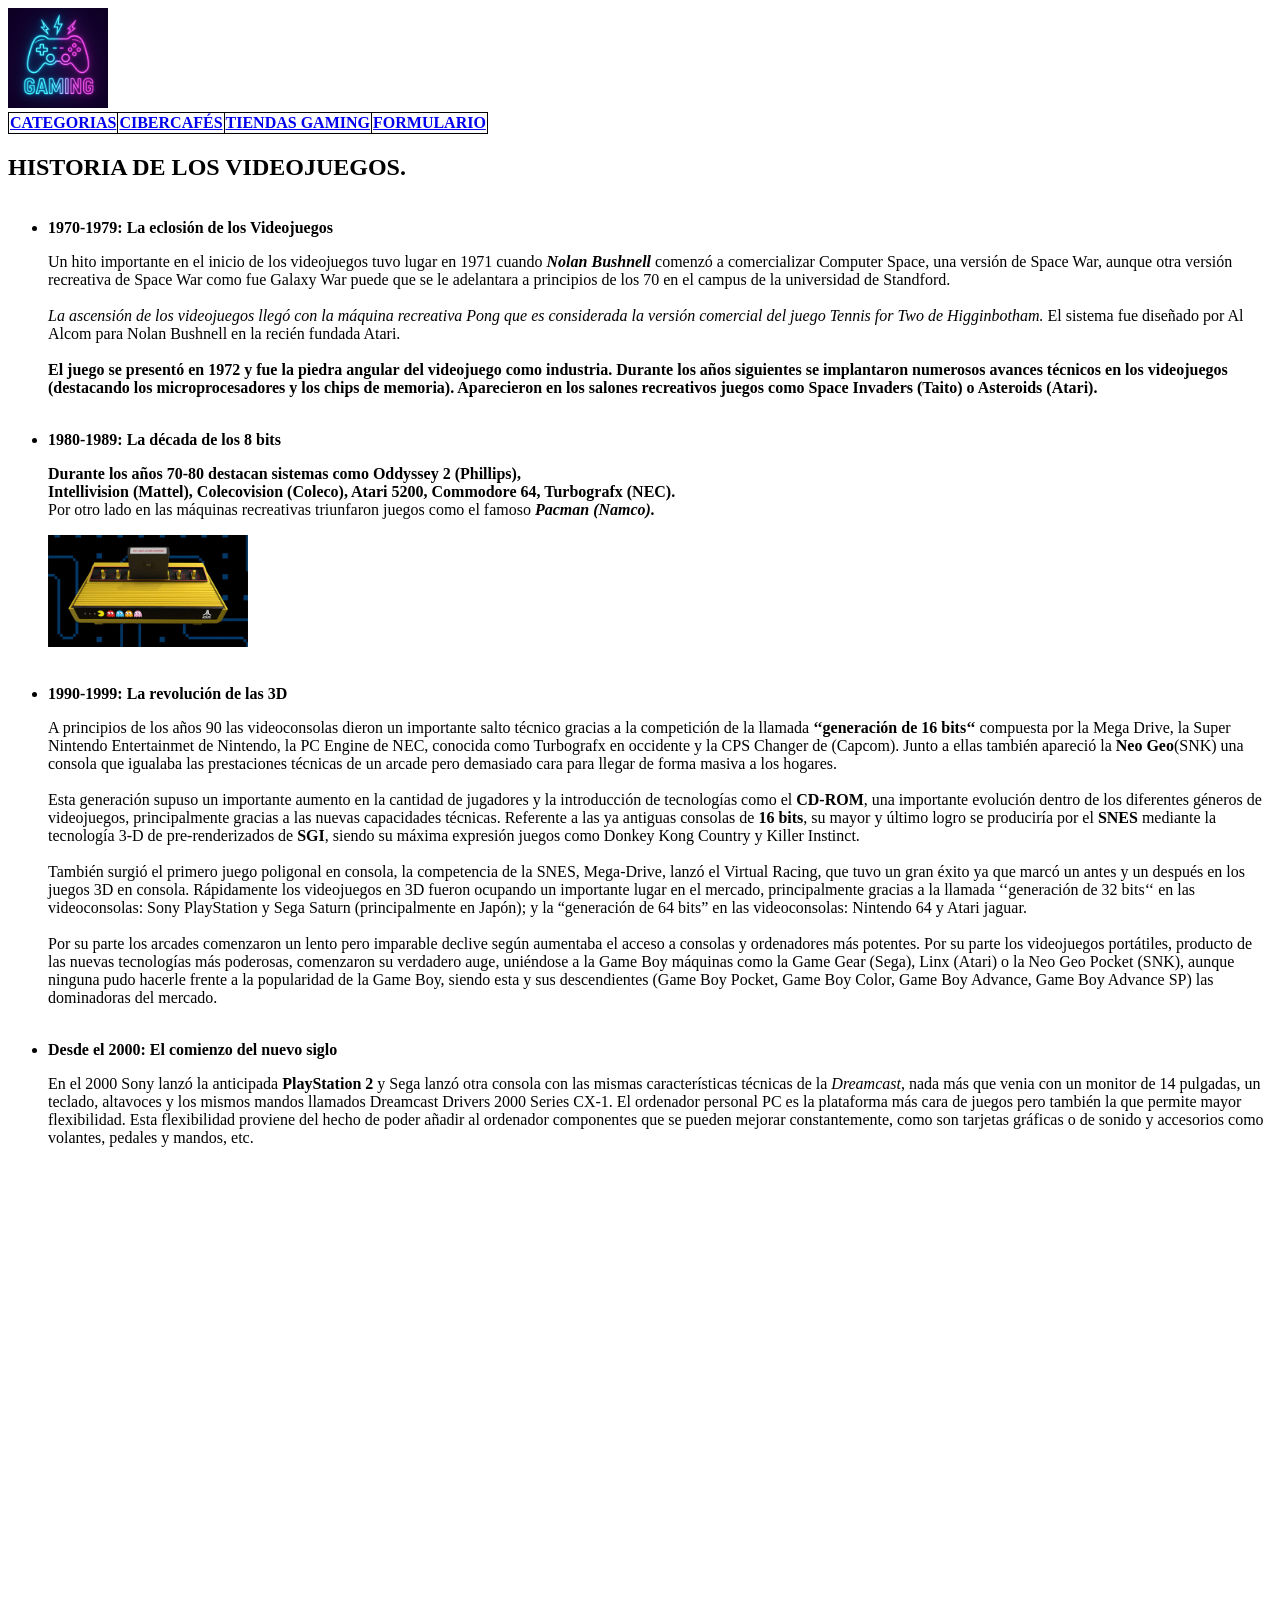
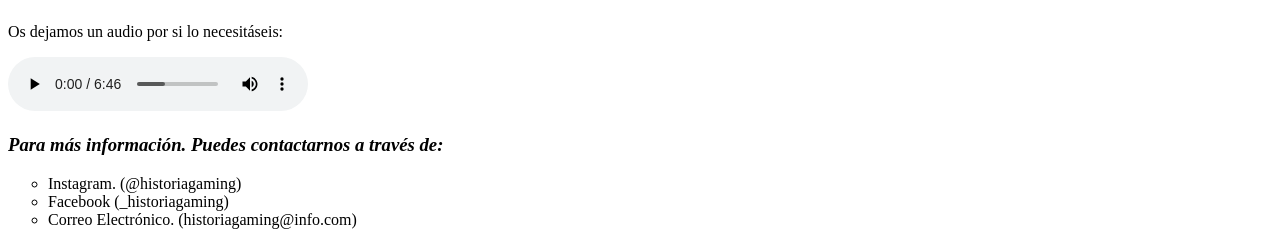
==== index.html @ 1d396080 "He terminado" ====
<!DOCTYPE html>
<html lang="es">
    <!--Aqui pongo la cabecera de la pagina que se llama videojuegos y le pongo un estilo para los bordes de las tablas las cuales luego en la estructura iremos utilizando de separador y
    que quede bonito-->
    <head>
        <meta charset="UTF-8">
        <meta name="viewport" content="width=device-widt">
        <img src="/imagenes/logo.png" width="100" alt="logo"><title>Videojuegos</title>
        <style> table, th, td { /* Define el borde: 1 píxel, sólido,
        color negro */ border: 1px solid black; } table { /* Une los
        bordes de las celdas para un look limpio */ border-collapse:
        collapse; } </style>
    </head>
    <nav><!--Aqui en el nav voy poniendo los enlaces a las diferentes secciones de la pagina con tablas para que quede bonito-->
        <table>
        <tr>
            <th colspan="2" rowspan="2"><a href="categorias.html">CATEGORIAS</a><br></th>  
            <th colspan="2" rowspan="2"><a href="ciber.html">CIBERCAFÉS</a></th>
            <th colspan="2" rowspan="2"><a href="tiendasgaming.html">TIENDAS GAMING</a><br></th>  
            <th colspan="2" rowspan="2"><a href="formulario.html">FORMULARIO</a><br></th>  
        </tr>
        </table>
    <header>
        <h1>HISTORIA DE LOS VIDEOJUEGOS.</h1><!--Aqui pongo el titulo de la pagina con un header separado de un nav y body-->
    </header>
    </nav>
    <body>
        <!--Y todo esto es un conjunto de texto con muchos separadores (br), sangrias(dd), negritas(b), cursivas(i)-->
    <section>
        <ul>
        <br><li><b>1970-1979: La eclosión de los Videojuegos</b></li>
        </ul>
        <dd><p>Un hito importante en el inicio de los videojuegos tuvo lugar en 1971 cuando <b><i>Nolan Bushnell</i></b> comenzó a comercializar Computer Space, una versión de Space War, aunque otra versión recreativa de Space War como fue Galaxy War puede que se le adelantara a principios de los 70 en el campus de la universidad de Standford.<br><br>
        <i>La ascensión de los videojuegos llegó con la máquina recreativa Pong que es considerada la versión comercial del juego Tennis for Two de Higginbotham.</i> El sistema fue diseñado por Al Alcom para Nolan Bushnell en la recién fundada Atari.<br><br>
        <b>El juego se presentó en 1972 y fue la piedra angular del videojuego como industria. Durante los años siguientes se implantaron numerosos avances técnicos en los videojuegos (destacando los microprocesadores y los chips de memoria). Aparecieron en los salones recreativos juegos como Space Invaders (Taito) o Asteroids (Atari).</b> </p></dd>
        <ul>
        <br><li><b>1980-1989: La década de los 8 bits</b></li>
        </ul>
        <dd><p><b>Durante los años 70-80 destacan sistemas como Oddyssey 2 (Phillips),<br> Intellivision (Mattel), Colecovision (Coleco), Atari 5200, Commodore 64, Turbografx (NEC).</b> <br>Por otro lado en las máquinas recreativas triunfaron juegos como el famoso <i><b>Pacman (Namco).</b></i></p><img src="/imagenes/Atari.jpg" width="200"></dd>
        <ul><br><li><b>1990-1999: La revolución de las 3D</b></li></ul>
        <dd><p>A principios de los años 90 las videoconsolas dieron un importante salto técnico gracias a la competición de la llamada <b>‘‘generación de 16 bits‘‘</b> compuesta por la Mega Drive, la Super Nintendo Entertainmet de Nintendo, la PC Engine de NEC, conocida como Turbografx en occidente y la CPS Changer de (Capcom).
        Junto a ellas también apareció la <b>Neo Geo</b>(SNK) una consola que igualaba las prestaciones técnicas de un arcade pero demasiado cara para llegar de forma masiva a los hogares.<br><br>
        Esta generación supuso un importante aumento en la cantidad de jugadores y la introducción de tecnologías como el <b>CD-ROM</b>, una importante evolución dentro de los diferentes géneros de videojuegos, principalmente gracias a las nuevas capacidades técnicas.
        Referente a las ya antiguas consolas de <b>16 bits</b>, su mayor y último logro se produciría por el <b>SNES</b> mediante la tecnología 3-D de pre-renderizados de <b>SGI</b>, siendo su máxima expresión juegos como Donkey Kong Country y Killer Instinct.<br><br>
        También surgió el primero juego poligonal en consola, la competencia de la SNES, Mega-Drive, lanzó el Virtual Racing, que tuvo un gran éxito ya que marcó un antes y un después en los juegos 3D en consola.
        Rápidamente los videojuegos en 3D fueron ocupando un importante lugar en el mercado, principalmente gracias a la llamada ‘‘generación de 32 bits‘‘ en las videoconsolas: Sony PlayStation y Sega Saturn (principalmente en Japón); y la “generación de 64 bits” en las videoconsolas: Nintendo 64 y Atari jaguar.<br><br>
        Por su parte los arcades comenzaron un lento pero imparable declive según aumentaba el acceso a consolas y ordenadores más potentes.
        Por su parte los videojuegos portátiles, producto de las nuevas tecnologías más poderosas, comenzaron su verdadero auge, uniéndose a la Game Boy máquinas como la Game Gear (Sega), Linx (Atari) o la Neo Geo Pocket (SNK), aunque ninguna pudo hacerle frente a la popularidad de la Game Boy, siendo esta y sus descendientes (Game Boy Pocket, Game Boy Color, Game Boy Advance, Game Boy Advance SP) las dominadoras del mercado.</p></dd>
        <ul><br><li><b>Desde el 2000: El comienzo del nuevo siglo</b></li></ul>
        <dd><p>En el 2000 Sony lanzó la anticipada <b>PlayStation 2</b> y Sega lanzó otra consola con las mismas características técnicas de la <i>Dreamcast</i>, nada más que venia con un monitor de 14 pulgadas, un teclado, altavoces y los mismos mandos llamados Dreamcast Drivers 2000 Series CX-1.
        El ordenador personal PC es la plataforma más cara de juegos pero también la que permite mayor flexibilidad.
        Esta flexibilidad proviene del hecho de poder añadir al ordenador componentes que se pueden mejorar constantemente, como son tarjetas gráficas o de sonido y accesorios como volantes, pedales y mandos, etc.</p></dd>
        <!--Aqui pongo un video de enlace externo-->
        <iframe width="783" height="440" src="https://www.youtube.com/embed/KRRfb-pSZy8" title="Historia de los Videojuegos (1972-1983) Parte I" frameborder="0" allow="accelerometer; autoplay; clipboard-write; encrypted-media; gyroscope; picture-in-picture; web-share" referrerpolicy="strict-origin-when-cross-origin" allowfullscreen></iframe><br>
        <p>Os dejamos un audio por si lo necesitáseis: </p>
        <!--Y aqui pongo un audio mp3 para descagar o escuchar con el formato controls para que se pueda reproducir cuando quieras en la pagina dandole clic-->
        <audio src="media/Historia-de-los-Videojuegos-AU.mp3" controls></audio>
    </section>
        <!--Finalmente pongo un footer con informacion de contacto-->
    <footer>
        <h3><i>Para más información. Puedes contactarnos a través de:</i></h3>
        <ul type="circle">
            <li>Instagram. (@historiagaming)</li>
            <li>Facebook (_historiagaming)</li> 
            <li>Correo Electrónico. (historiagaming@info.com)</li>
        </ul>
    </footer>
    </body>
</html>
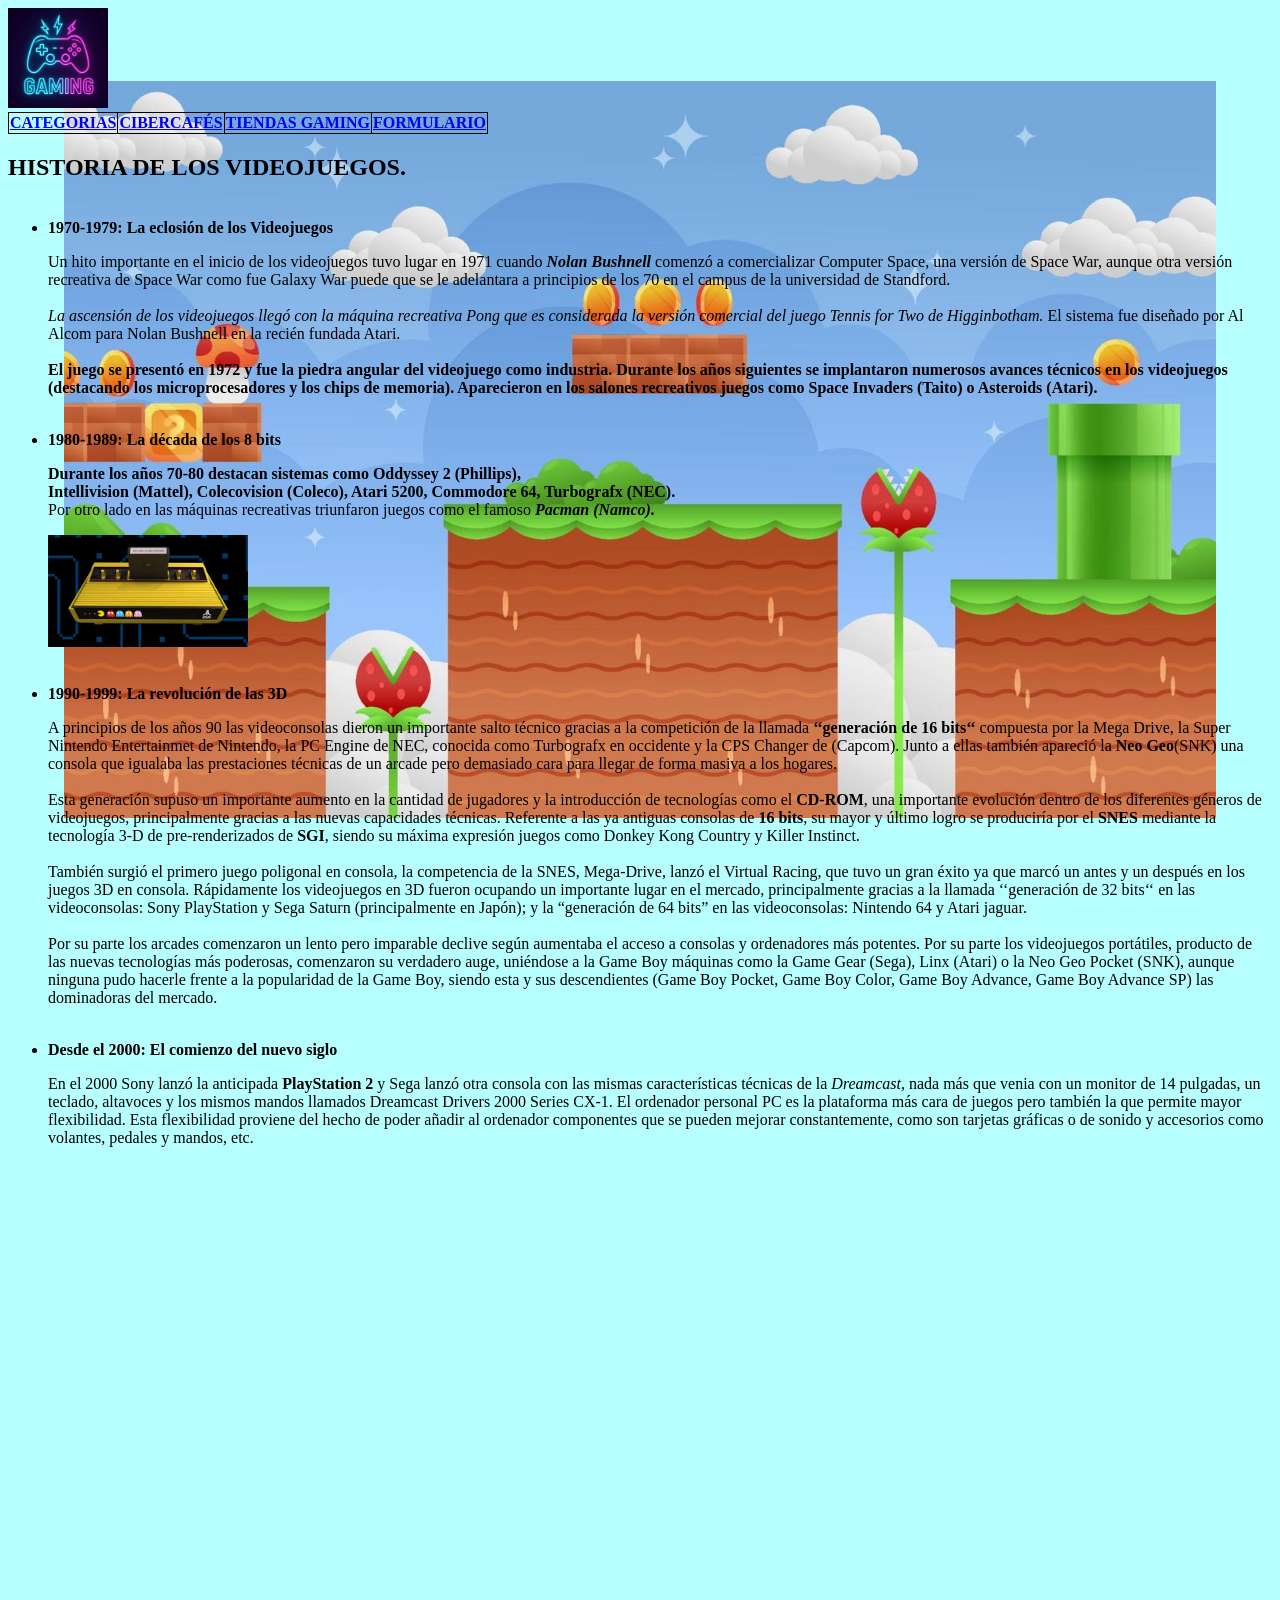
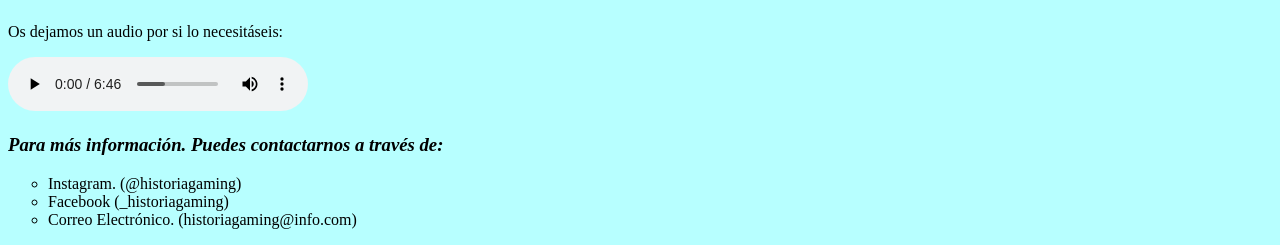
==== commit 7606ec2d: "Puesto fondo" ====
--- a/index.html
+++ b/index.html
@@ -5,13 +5,15 @@
     <head>
         <meta charset="UTF-8">
         <meta name="viewport" content="width=device-widt">
-        <img src="/imagenes/logo.png" width="100" alt="logo"><title>Videojuegos</title>
+        <title>Videojuegos</title>
         <style> table, th, td { /* Define el borde: 1 píxel, sólido,
         color negro */ border: 1px solid black; } table { /* Une los
         bordes de las celdas para un look limpio */ border-collapse:
         collapse; } </style>
+        <link rel="stylesheet" href="estilos/estilos.css">
     </head>
     <nav><!--Aqui en el nav voy poniendo los enlaces a las diferentes secciones de la pagina con tablas para que quede bonito-->
+        <img src="/imagenes/logo.png" width="100" class="logo">
         <table>
         <tr>
             <th colspan="2" rowspan="2"><a href="categorias.html">CATEGORIAS</a><br></th>  
--- a/estilos/estilos.css
+++ b/estilos/estilos.css
@@ -0,0 +1,8 @@
+*{
+background-image: url('../imagenes/fondo.jpg');
+background-size: 90%;
+background-attachment: fixed;
+background-repeat:no-repeat;
+background-position: center;
+background-color: rgb(183, 255, 255);
+}
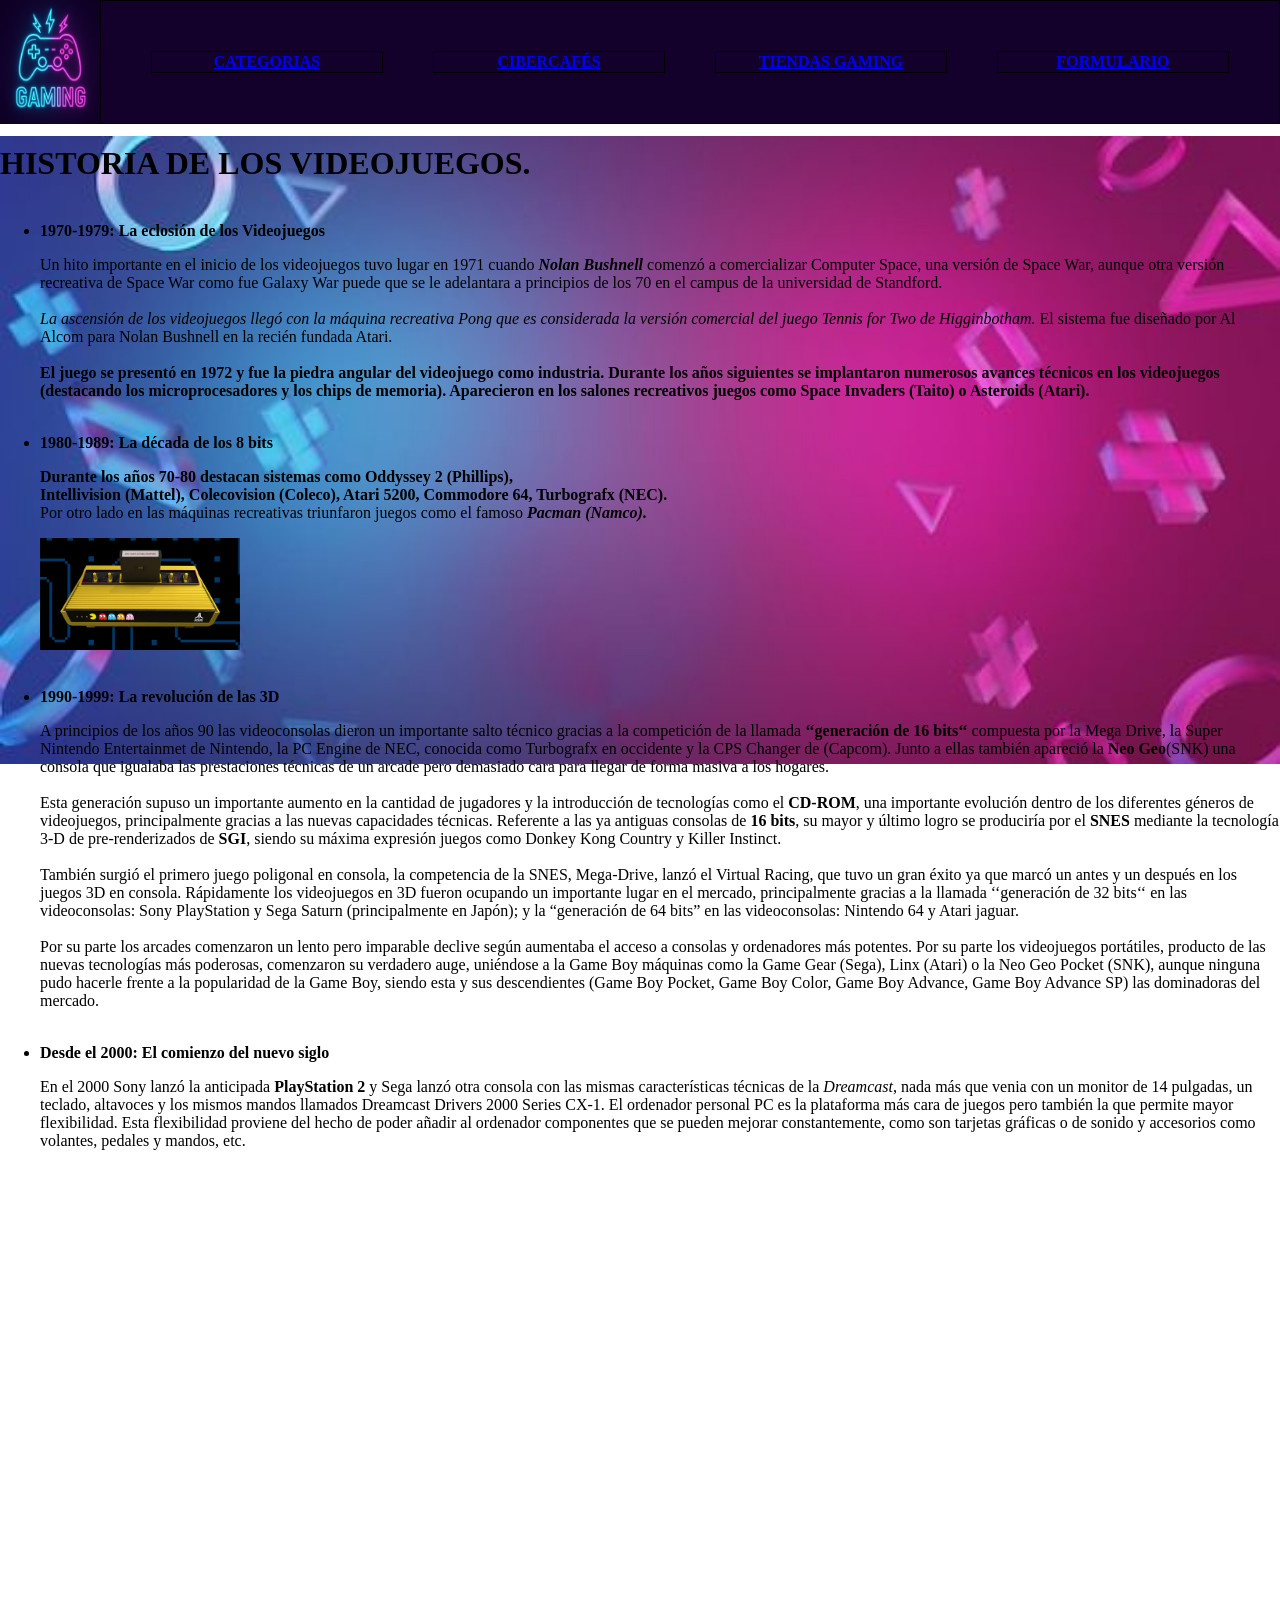
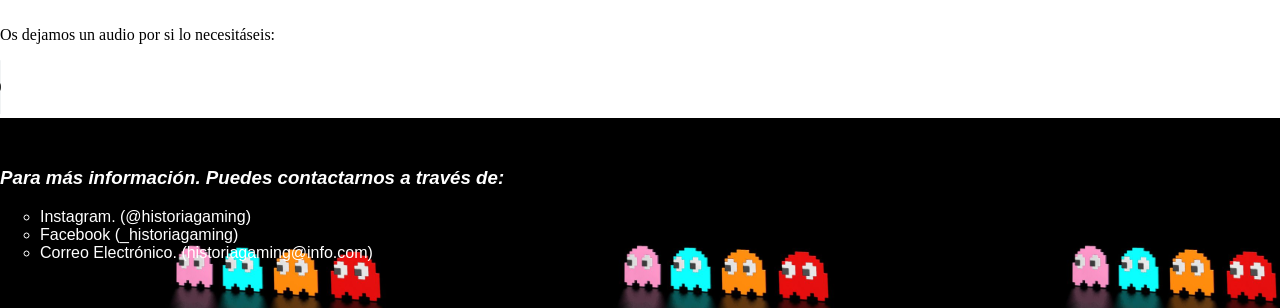
==== commit 8458e424: "he modificado y añadido cositas :)" ====
--- a/index.html
+++ b/index.html
@@ -12,7 +12,8 @@
         collapse; } </style>
         <link rel="stylesheet" href="estilos/estilos.css">
     </head>
-    <nav><!--Aqui en el nav voy poniendo los enlaces a las diferentes secciones de la pagina con tablas para que quede bonito-->
+    <body>
+    <nav class="paginas"><!--Aqui en el nav voy poniendo los enlaces a las diferentes secciones de la pagina con tablas para que quede bonito-->
         <img src="/imagenes/logo.png" width="100" class="logo">
         <table>
         <tr>
@@ -22,11 +23,13 @@
             <th colspan="2" rowspan="2"><a href="formulario.html">FORMULARIO</a><br></th>  
         </tr>
         </table>
+    </nav>
+
     <header>
-        <h1>HISTORIA DE LOS VIDEOJUEGOS.</h1><!--Aqui pongo el titulo de la pagina con un header separado de un nav y body-->
+        <h1>HISTORIA DE LOS VIDEOJUEGOS.</h1><!--Aqui pongo el titulo de la pagina con un header-->
     </header>
-    </nav>
-    <body>
+   
+    
         <!--Y todo esto es un conjunto de texto con muchos separadores (br), sangrias(dd), negritas(b), cursivas(i)-->
     <section>
         <ul>
--- a/estilos/estilos.css
+++ b/estilos/estilos.css
@@ -1,8 +1,42 @@
-*{
-background-image: url('../imagenes/fondo.jpg');
-background-size: 90%;
+body{
+background-image: url('../imagenes/imgbody.jpg');
+background-size: 100%;
 background-attachment: fixed;
 background-repeat:no-repeat;
 background-position: center;
-background-color: rgb(183, 255, 255);
+margin:0;
+padding:0;
+}
+
+.paginas {
+    background-size: 100%;
+    display: flex;
+    background-color:rgb(19, 1, 43);
+
+}
+
+
+nav, table, tr {
+    border-spacing: 50px;
+    table-layout: fixed;
+    border-collapse: separate;
+    width: 100%;
+     
+}
+
+tr, th{
+    color: rgb(96, 252, 252) 
+
+}
+
+footer {
+    font-family: sans-serif;
+    background-image: url('../imagenes/imgfooter.jpg');
+    background-size: 35%;
+    background-attachment: static;
+    background-position: center;
+    color:white;
+    padding:30px 0;
+    width: 100%;
+    
 }
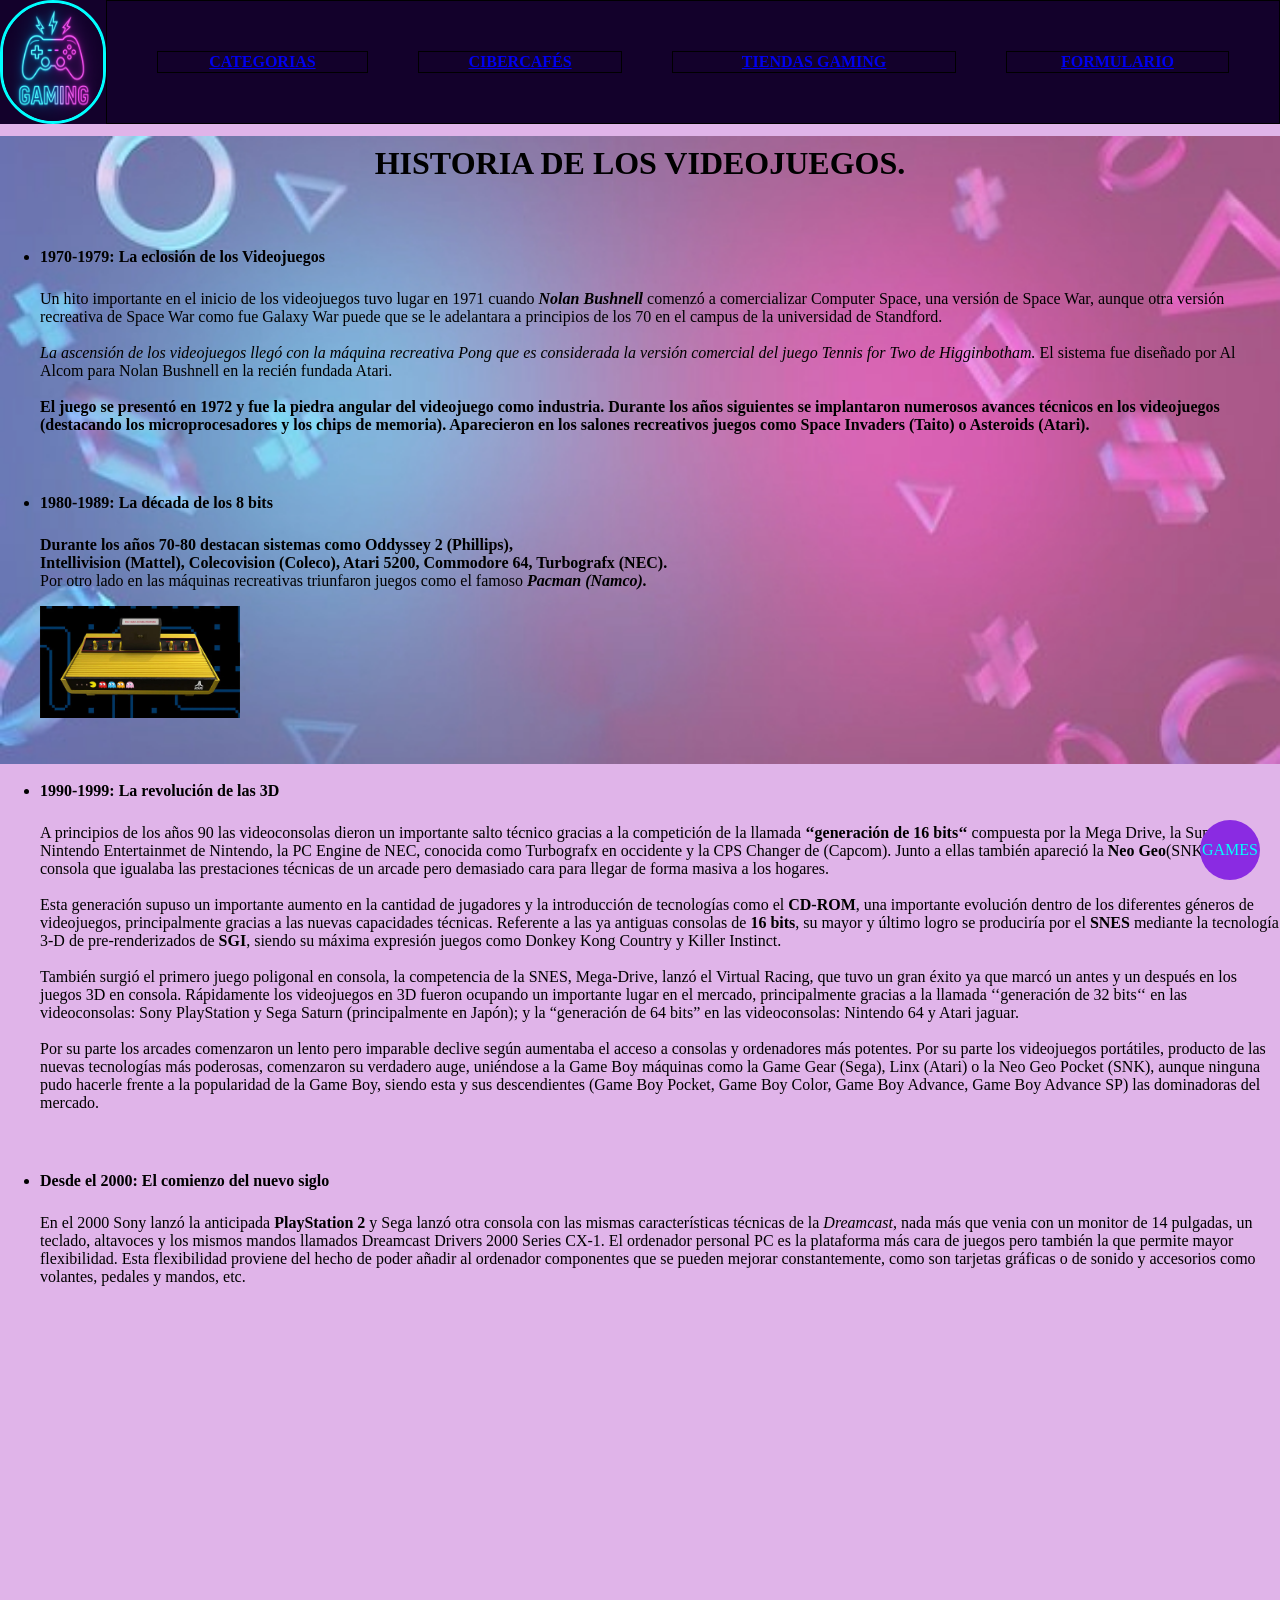
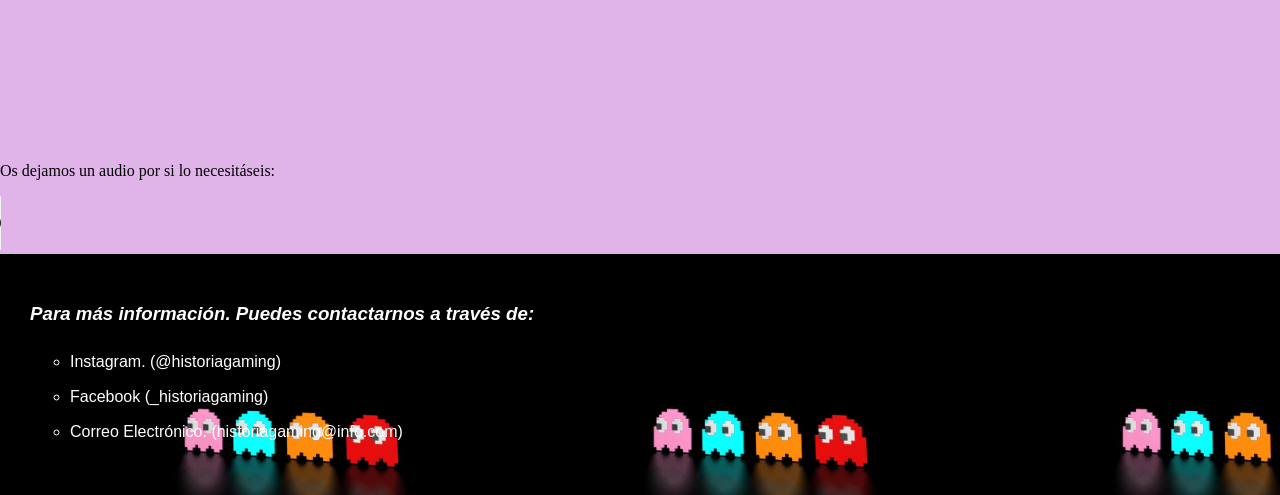
==== commit 5cfcf458: "He cambiado bastantes cosas" ====
--- a/index.html
+++ b/index.html
@@ -14,7 +14,7 @@
     </head>
     <body>
     <nav class="paginas"><!--Aqui en el nav voy poniendo los enlaces a las diferentes secciones de la pagina con tablas para que quede bonito-->
-        <img src="/imagenes/logo.png" width="100" class="logo">
+        <img src="/imagenes/logo.png" width="100" class="logo" >
         <table>
         <tr>
             <th colspan="2" rowspan="2"><a href="categorias.html">CATEGORIAS</a><br></th>  
@@ -70,5 +70,7 @@
             <li>Correo Electrónico. (historiagaming@info.com)</li>
         </ul>
     </footer>
+    <!--Aqui solo ponemos un boton que se despalza solo con la pagina a la derecha de 'GAMES'-->
+    <div>GAMES</div>
     </body>
 </html>
--- a/estilos/estilos.css
+++ b/estilos/estilos.css
@@ -1,12 +1,25 @@
+/*EN ESTE BODY AÑADIMOS UNA IMAGEN DE FONDO, CON UN TAMAÑO DEL 100%, DEJAMOS LA IMAGEN FIJADA, QUE NO SE REPITA
+Y ESTE COLOCADA EN EL CENTRO, CON UN MARGEN 0 Y UN PADDING 0 PARA QUE NO DEJE EL HUECO AL HACER EL FOOTER.*/
+
 body{
-background-image: url('../imagenes/imgbody.jpg');
+background-image: url('../imagenes/fondo.jpg');
 background-size: 100%;
 background-attachment: fixed;
 background-repeat:no-repeat;
 background-position: center;
 margin:0;
 padding:0;
+background-color: rgb(224, 180, 233);
 }
+
+/*EL ENCABEZADO LO SITUAMOS EN EL CENTRO*/
+
+header{
+    text-align: center;
+}
+
+/*EN EL NAV DE LA CLASE "PAGINAS", HAREMOS QUE LOS ELEMENTOS SE COLOQUEN EN FILA Y ARRIBA, JUNTO LA IMAGEN,
+CON UN COLOR DE FONDO IGUAL QUE EL FONDO DE LA IMAGEN.*/
 
 .paginas {
     background-size: 100%;
@@ -15,19 +28,23 @@
 
 }
 
+/*EN LAS TABLAS QUE COLOCAMOS PARA PONER LOS ENLACES LE DAMOS UN ESPACIADO ENTRE LOS BORDES 
+DE LAS CELDAS ADYACENTES, CON BORDE COLLAPSE SEPARAMOS LOS ELEMENTO, Y LE DAMOS UN ANCHO DEL 100% PARA 
+QUE OCUPE TODA LA PAGINA*/
+
 
 nav, table, tr {
     border-spacing: 50px;
-    table-layout: fixed;
     border-collapse: separate;
-    width: 100%;
-     
+    width: 100%;   
 }
 
-tr, th{
-    color: rgb(96, 252, 252) 
 
-}
+
+/*EN EL FOOTER LE DAMOS UNA FUENTE DE SANS-SERIF, CON UNA IMAGEN DE FONDO EN LA QUE EL TAMAÑO SERA EL 35%,
+LA DEJAMOS ESTÁTICA PARA QUE NO SE MUEVA CON LA PAGINA, LA POSICIONAMOS EN EL CENTRO, LE AÑADIMOS EL COLOR BLANCO
+AL TEXTO, UN PADDING DE 30PX PARA QUE NO SE VEA TAN PEAGADO AL TEXTOAPLIQUE 
+Y UN ANCHO DEL 100% PARA QUE OCUPE TODA LA PAGINA*/
 
 footer {
     font-family: sans-serif;
@@ -36,7 +53,39 @@
     background-attachment: static;
     background-position: center;
     color:white;
-    padding:30px 0;
+    padding:30px;
     width: 100%;
+      
+}
+
+/*INTERLINEADO EN LISTAS*/
+
+ul, li{
+    line-height: 35px;
     
+}
+/*Aqui al pasar el cursor en las opciones de elección de la pagina pondra un fondo blanco*/
+
+th:hover{
+    background-color: white;
+}
+/*Aqui ponemos un borde al logo para que quede mejor y con un radio de borde redondeado*/
+.logo{
+    border: 3px solid black;
+    border-color: aqua;
+    border-radius: 60px;
+}
+/*Aqui creamos el estilo que va a tener nuestro circulo flotante por todas las paginas*/
+div{
+    width: 60px;
+    height: 60px;
+    border-radius: 180%;
+    position: fixed;
+    right: 0;
+    bottom: 0;
+    background-color: blueviolet;
+    text-align: center;
+    align-content: center;
+    margin: 20px;
+    color: aqua;
 }
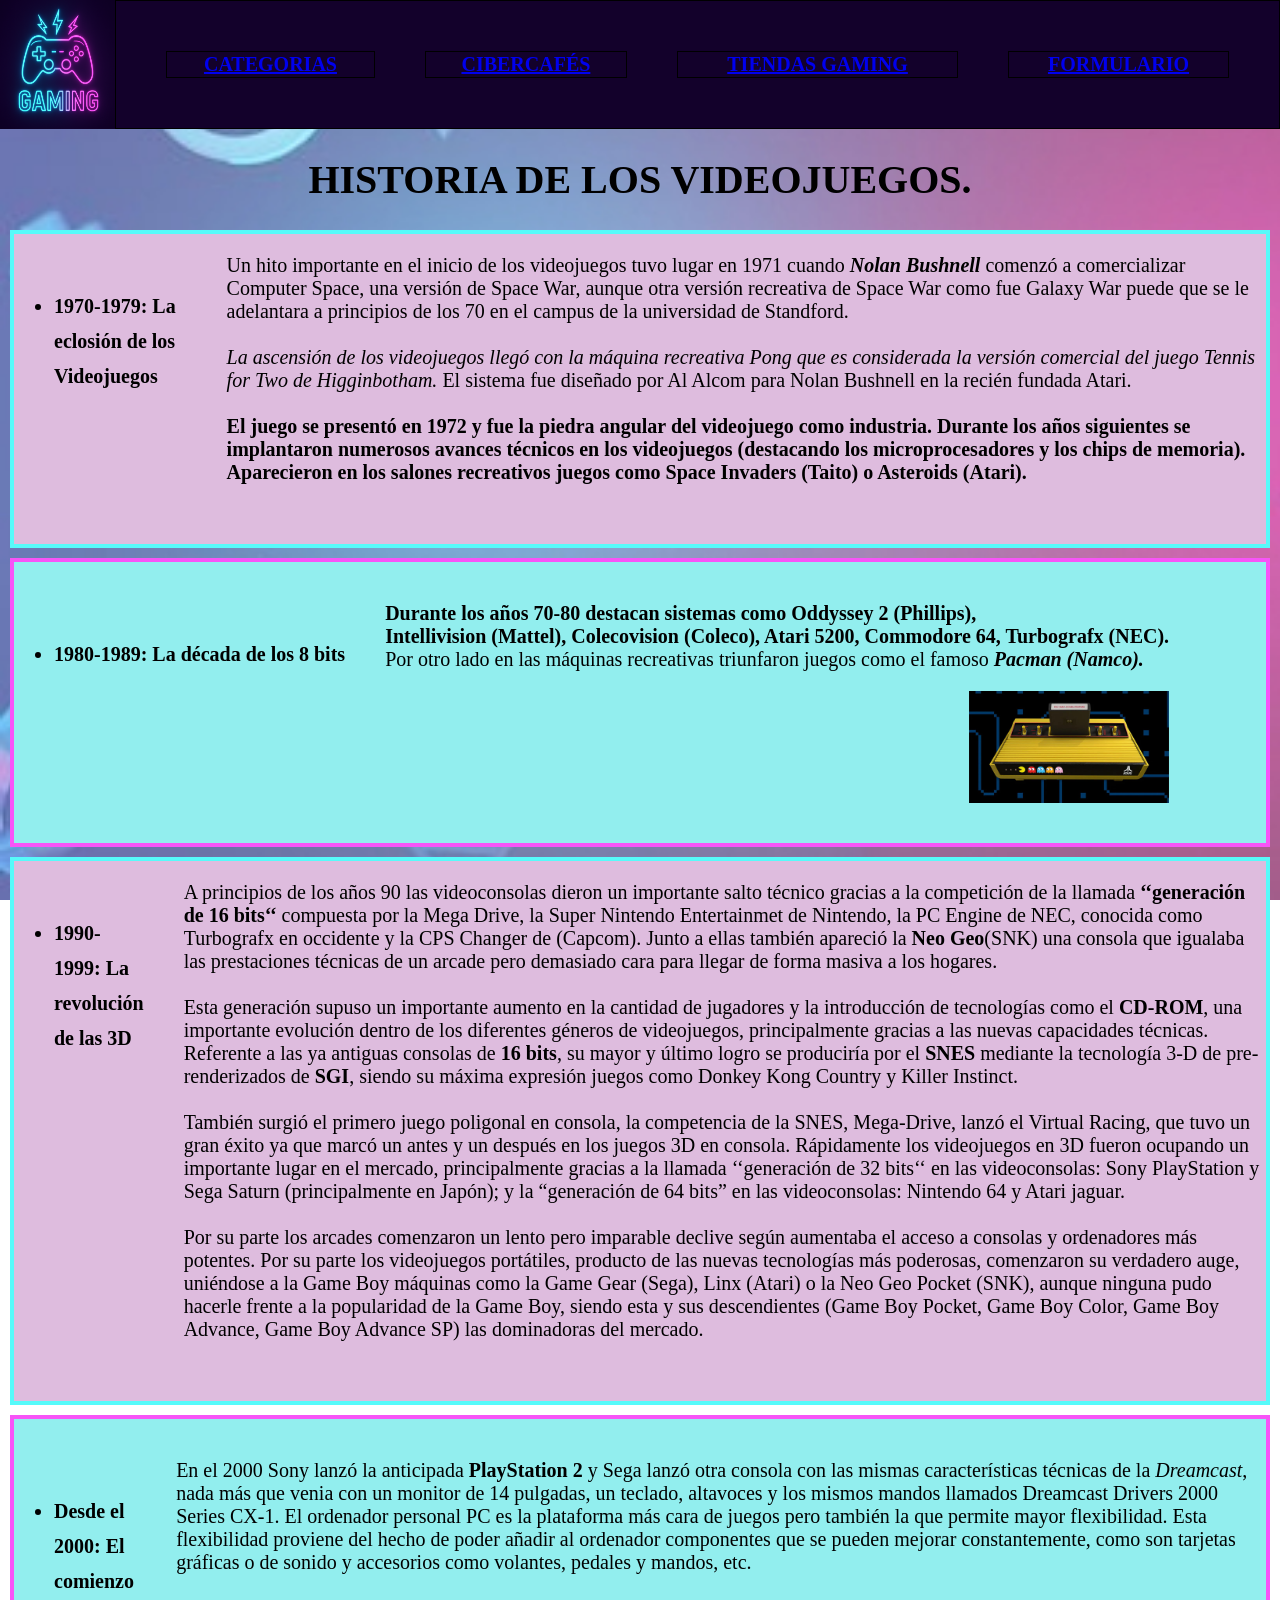
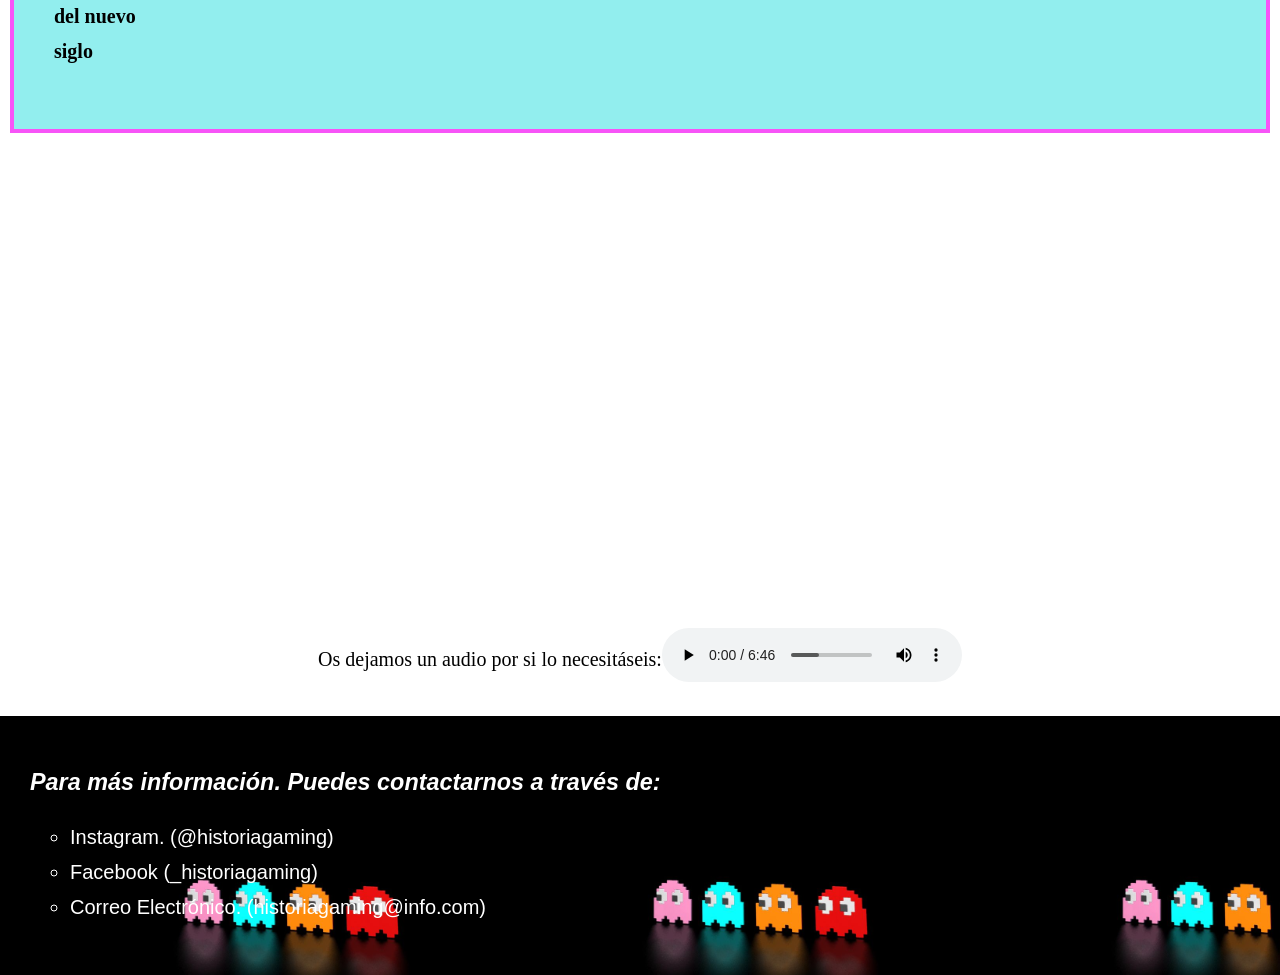
==== commit 8ccc809f: "Mejoras en el diseño y estructura del formulario y la página principal, incluyendo ajustes en el fon" ====
--- a/index.html
+++ b/index.html
@@ -14,7 +14,7 @@
     </head>
     <body>
     <nav class="paginas"><!--Aqui en el nav voy poniendo los enlaces a las diferentes secciones de la pagina con tablas para que quede bonito-->
-        <img src="/imagenes/logo.png" width="100" class="logo" >
+        <img src="/imagenes/logo.png" width="100" class="logo">
         <table>
         <tr>
             <th colspan="2" rowspan="2"><a href="categorias.html">CATEGORIAS</a><br></th>  
@@ -32,16 +32,24 @@
     
         <!--Y todo esto es un conjunto de texto con muchos separadores (br), sangrias(dd), negritas(b), cursivas(i)-->
     <section>
+        <div class="tarjetas">
         <ul>
         <br><li><b>1970-1979: La eclosión de los Videojuegos</b></li>
         </ul>
         <dd><p>Un hito importante en el inicio de los videojuegos tuvo lugar en 1971 cuando <b><i>Nolan Bushnell</i></b> comenzó a comercializar Computer Space, una versión de Space War, aunque otra versión recreativa de Space War como fue Galaxy War puede que se le adelantara a principios de los 70 en el campus de la universidad de Standford.<br><br>
         <i>La ascensión de los videojuegos llegó con la máquina recreativa Pong que es considerada la versión comercial del juego Tennis for Two de Higginbotham.</i> El sistema fue diseñado por Al Alcom para Nolan Bushnell en la recién fundada Atari.<br><br>
         <b>El juego se presentó en 1972 y fue la piedra angular del videojuego como industria. Durante los años siguientes se implantaron numerosos avances técnicos en los videojuegos (destacando los microprocesadores y los chips de memoria). Aparecieron en los salones recreativos juegos como Space Invaders (Taito) o Asteroids (Atari).</b> </p></dd>
+        </div>
+        <div class="tarjetas">
         <ul>
         <br><li><b>1980-1989: La década de los 8 bits</b></li>
         </ul>
-        <dd><p><b>Durante los años 70-80 destacan sistemas como Oddyssey 2 (Phillips),<br> Intellivision (Mattel), Colecovision (Coleco), Atari 5200, Commodore 64, Turbografx (NEC).</b> <br>Por otro lado en las máquinas recreativas triunfaron juegos como el famoso <i><b>Pacman (Namco).</b></i></p><img src="/imagenes/Atari.jpg" width="200"></dd>
+        <dd><p><b>Durante los años 70-80 destacan sistemas como Oddyssey 2 (Phillips),<br> Intellivision (Mattel), Colecovision (Coleco), Atari 5200, Commodore 64, Turbografx (NEC).</b> <br>Por otro lado en las máquinas recreativas triunfaron juegos como el famoso <i><b>Pacman (Namco).</b></i></p>
+            <div class="foto">
+            <img src="/imagenes/Atari.jpg" width="200"></dd>
+            </div>
+        </div>
+        <div class="tarjetas">
         <ul><br><li><b>1990-1999: La revolución de las 3D</b></li></ul>
         <dd><p>A principios de los años 90 las videoconsolas dieron un importante salto técnico gracias a la competición de la llamada <b>‘‘generación de 16 bits‘‘</b> compuesta por la Mega Drive, la Super Nintendo Entertainmet de Nintendo, la PC Engine de NEC, conocida como Turbografx en occidente y la CPS Changer de (Capcom).
         Junto a ellas también apareció la <b>Neo Geo</b>(SNK) una consola que igualaba las prestaciones técnicas de un arcade pero demasiado cara para llegar de forma masiva a los hogares.<br><br>
@@ -51,15 +59,22 @@
         Rápidamente los videojuegos en 3D fueron ocupando un importante lugar en el mercado, principalmente gracias a la llamada ‘‘generación de 32 bits‘‘ en las videoconsolas: Sony PlayStation y Sega Saturn (principalmente en Japón); y la “generación de 64 bits” en las videoconsolas: Nintendo 64 y Atari jaguar.<br><br>
         Por su parte los arcades comenzaron un lento pero imparable declive según aumentaba el acceso a consolas y ordenadores más potentes.
         Por su parte los videojuegos portátiles, producto de las nuevas tecnologías más poderosas, comenzaron su verdadero auge, uniéndose a la Game Boy máquinas como la Game Gear (Sega), Linx (Atari) o la Neo Geo Pocket (SNK), aunque ninguna pudo hacerle frente a la popularidad de la Game Boy, siendo esta y sus descendientes (Game Boy Pocket, Game Boy Color, Game Boy Advance, Game Boy Advance SP) las dominadoras del mercado.</p></dd>
+        </div>
+        <div class="tarjetas">
         <ul><br><li><b>Desde el 2000: El comienzo del nuevo siglo</b></li></ul>
         <dd><p>En el 2000 Sony lanzó la anticipada <b>PlayStation 2</b> y Sega lanzó otra consola con las mismas características técnicas de la <i>Dreamcast</i>, nada más que venia con un monitor de 14 pulgadas, un teclado, altavoces y los mismos mandos llamados Dreamcast Drivers 2000 Series CX-1.
         El ordenador personal PC es la plataforma más cara de juegos pero también la que permite mayor flexibilidad.
         Esta flexibilidad proviene del hecho de poder añadir al ordenador componentes que se pueden mejorar constantemente, como son tarjetas gráficas o de sonido y accesorios como volantes, pedales y mandos, etc.</p></dd>
+        </div>
         <!--Aqui pongo un video de enlace externo-->
-        <iframe width="783" height="440" src="https://www.youtube.com/embed/KRRfb-pSZy8" title="Historia de los Videojuegos (1972-1983) Parte I" frameborder="0" allow="accelerometer; autoplay; clipboard-write; encrypted-media; gyroscope; picture-in-picture; web-share" referrerpolicy="strict-origin-when-cross-origin" allowfullscreen></iframe><br>
-        <p>Os dejamos un audio por si lo necesitáseis: </p>
+        <div class="video">
+            <iframe width="783" height="440" src="https://www.youtube.com/embed/KRRfb-pSZy8" title="Historia de los Videojuegos (1972-1983) Parte I" frameborder="0" allow="accelerometer; autoplay; clipboard-write; encrypted-media; gyroscope; picture-in-picture; web-share" referrerpolicy="strict-origin-when-cross-origin" allowfullscreen></iframe><br>
+        </div>  
+        <div class="audio">  
+            <p>Os dejamos un audio por si lo necesitáseis: </p>
         <!--Y aqui pongo un audio mp3 para descagar o escuchar con el formato controls para que se pueda reproducir cuando quieras en la pagina dandole clic-->
-        <audio src="media/Historia-de-los-Videojuegos-AU.mp3" controls></audio>
+            <audio src="media/Historia-de-los-Videojuegos-AU.mp3" controls></audio>
+        </div>
     </section>
         <!--Finalmente pongo un footer con informacion de contacto-->
     <footer>
@@ -70,7 +85,5 @@
             <li>Correo Electrónico. (historiagaming@info.com)</li>
         </ul>
     </footer>
-    <!--Aqui solo ponemos un boton que se despalza solo con la pagina a la derecha de 'GAMES'-->
-    <div>GAMES</div>
     </body>
 </html>
--- a/estilos/estilos.css
+++ b/estilos/estilos.css
@@ -1,50 +1,22 @@
-/*EN ESTE BODY AÑADIMOS UNA IMAGEN DE FONDO, CON UN TAMAÑO DEL 100%, DEJAMOS LA IMAGEN FIJADA, QUE NO SE REPITA
-Y ESTE COLOCADA EN EL CENTRO, CON UN MARGEN 0 Y UN PADDING 0 PARA QUE NO DEJE EL HUECO AL HACER EL FOOTER.*/
+/*ASPECTO GENERALES*/
+
+/*cuerpo general*/
 
 body{
-background-image: url('../imagenes/fondo.jpg');
-background-size: 100%;
+background-image: url('../imagenes/fondo.jpg'); 
+background-size: cover;
 background-attachment: fixed;
 background-repeat:no-repeat;
-background-position: center;
-margin:0;
-padding:0;
-background-color: rgb(224, 180, 233);
+font-size: 20px;
 }
 
-/*EL ENCABEZADO LO SITUAMOS EN EL CENTRO*/
+/*encabezado alineado al centro*/
 
 header{
     text-align: center;
 }
 
-/*EN EL NAV DE LA CLASE "PAGINAS", HAREMOS QUE LOS ELEMENTOS SE COLOQUEN EN FILA Y ARRIBA, JUNTO LA IMAGEN,
-CON UN COLOR DE FONDO IGUAL QUE EL FONDO DE LA IMAGEN.*/
-
-.paginas {
-    background-size: 100%;
-    display: flex;
-    background-color:rgb(19, 1, 43);
-
-}
-
-/*EN LAS TABLAS QUE COLOCAMOS PARA PONER LOS ENLACES LE DAMOS UN ESPACIADO ENTRE LOS BORDES 
-DE LAS CELDAS ADYACENTES, CON BORDE COLLAPSE SEPARAMOS LOS ELEMENTO, Y LE DAMOS UN ANCHO DEL 100% PARA 
-QUE OCUPE TODA LA PAGINA*/
-
-
-nav, table, tr {
-    border-spacing: 50px;
-    border-collapse: separate;
-    width: 100%;   
-}
-
-
-
-/*EN EL FOOTER LE DAMOS UNA FUENTE DE SANS-SERIF, CON UNA IMAGEN DE FONDO EN LA QUE EL TAMAÑO SERA EL 35%,
-LA DEJAMOS ESTÁTICA PARA QUE NO SE MUEVA CON LA PAGINA, LA POSICIONAMOS EN EL CENTRO, LE AÑADIMOS EL COLOR BLANCO
-AL TEXTO, UN PADDING DE 30PX PARA QUE NO SE VEA TAN PEAGADO AL TEXTOAPLIQUE 
-Y UN ANCHO DEL 100% PARA QUE OCUPE TODA LA PAGINA*/
+/*pie de pagina*/
 
 footer {
     font-family: sans-serif;
@@ -58,34 +30,105 @@
       
 }
 
-/*INTERLINEADO EN LISTAS*/
+/*interlineado de listas*/
 
 ul, li{
     line-height: 35px;
     
 }
-/*Aqui al pasar el cursor en las opciones de elección de la pagina pondra un fondo blanco*/
 
-th:hover{
-    background-color: white;
+
+/*tabla de navegación superior*/
+
+body, nav, table, tr {
+    border-spacing: 50px;
+    border-collapse: separate;
+    width: 100%;
+    margin: 0 0;   
 }
-/*Aqui ponemos un borde al logo para que quede mejor y con un radio de borde redondeado*/
+
+
+/*modificacion del ancho del logo*/
+
 .logo{
-    border: 3px solid black;
-    border-color: aqua;
-    border-radius: 60px;
+    width: 9%;
 }
-/*Aqui creamos el estilo que va a tener nuestro circulo flotante por todas las paginas*/
-div{
-    width: 60px;
-    height: 60px;
-    border-radius: 180%;
-    position: fixed;
-    right: 0;
-    bottom: 0;
-    background-color: blueviolet;
-    text-align: center;
-    align-content: center;
-    margin: 20px;
-    color: aqua;
-}+
+/*ajuste de las tablas de navagacion superiores*/
+
+.paginas {
+    
+    background-size: 100%;
+    display: flex;
+    background-color:rgb(19, 1, 43);
+
+}
+
+/*INDEX*/
+
+/*añadido de bordes a cada lista, un display flex y un margen entre div*/
+
+.tarjetas:nth-child(odd){
+    background-color: rgb(222, 188, 222);
+    border: 4px solid rgb(87, 250, 250);
+    margin: 10px;
+    display: flex;
+    padding-bottom:40px;
+    padding-top:20;
+
+}
+
+.tarjetas:nth-child(even){
+    background-color: rgb(146, 238, 238);
+    border: 4px solid rgb(247, 84, 247);
+    margin: 10px;
+    display: flex;
+    padding-bottom: 40px;
+    padding-top: 20px;
+
+}
+
+/*Colocacion del video y audio e imagen*/
+
+.foto{
+    display:flex;
+    justify-content: flex-end;
+    
+}
+
+.video{ 
+    display: flex;
+    justify-content: center;
+    margin-top: 40px;
+}
+
+.audio{
+
+    display:flex;
+    margin-bottom: 25px;
+    margin-top:15px;
+    justify-content:center;
+}
+
+/*CATEGORIAS*/
+
+/*FORMULARIO*/
+
+form{
+    margin: 25px;
+    font-size: 17px;
+    font-family:
+}
+
+.cajon1{
+    background-color: 
+
+}
+
+/*CIBER*/
+
+
+/*TIENDAS GAMING*/
+
+
+
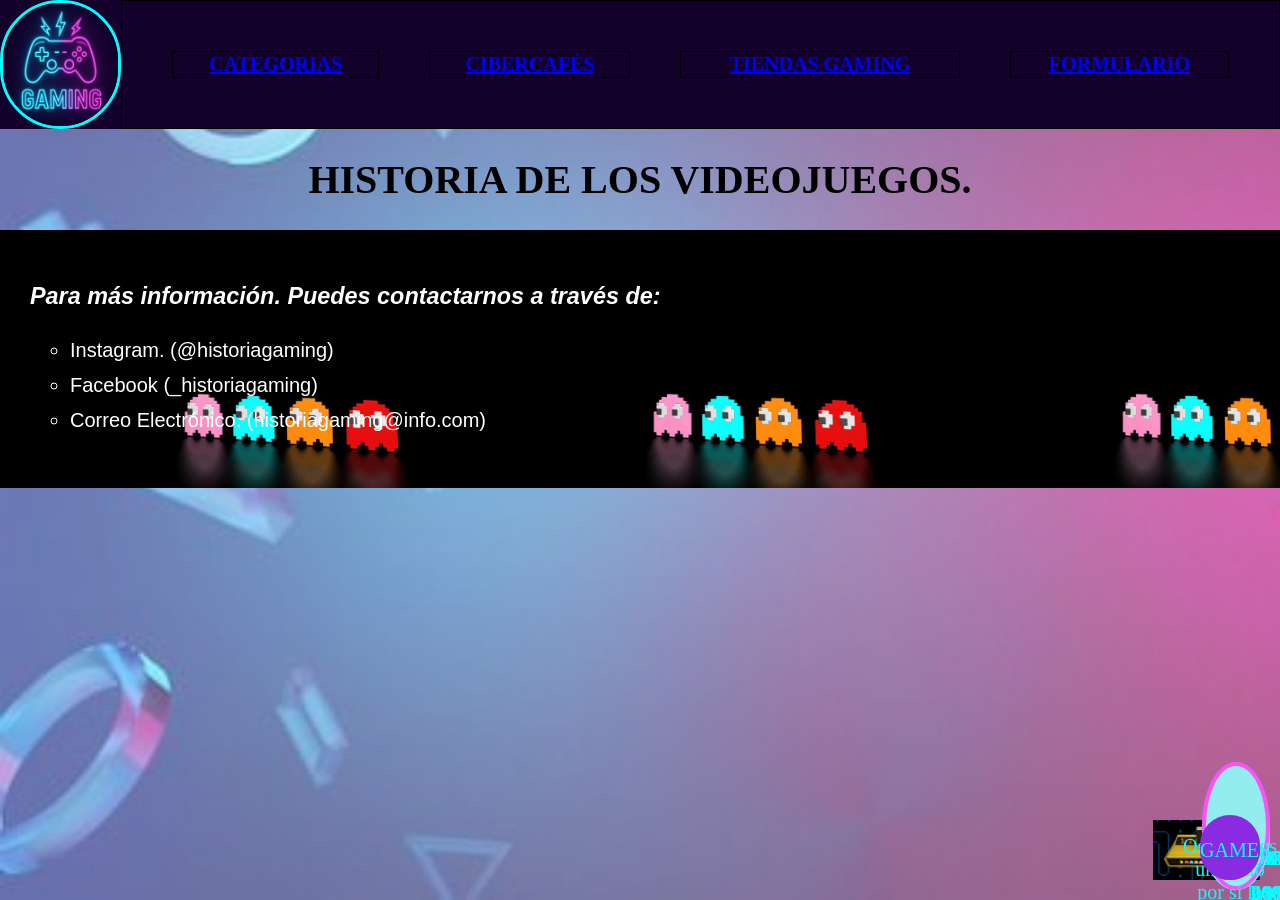
==== commit bf570a31: "cambios" ====
--- a/index.html
+++ b/index.html
@@ -76,7 +76,8 @@
             <audio src="media/Historia-de-los-Videojuegos-AU.mp3" controls></audio>
         </div>
     </section>
-        <!--Finalmente pongo un footer con informacion de contacto-->
+      
+    <!--Finalmente pongo un footer con informacion de contacto-->
     <footer>
         <h3><i>Para más información. Puedes contactarnos a través de:</i></h3>
         <ul type="circle">
@@ -85,5 +86,7 @@
             <li>Correo Electrónico. (historiagaming@info.com)</li>
         </ul>
     </footer>
+    <!--Aqui solo ponemos un boton que se despalza solo con la pagina a la derecha de 'GAMES'-->  
+    <div>GAMES</div>
     </body>
 </html>
--- a/estilos/estilos.css
+++ b/estilos/estilos.css
@@ -8,7 +8,36 @@
 background-attachment: fixed;
 background-repeat:no-repeat;
 font-size: 20px;
+background-color: rgb(224, 180, 233);
 }
+
+/*Aqui al pasar el cursor en las opciones de elección de la pagina pondra un fondo blanco*/
+
+th:hover{
+    background-color: white;
+}
+
+.logo{
+    border: 3px solid black;
+    border-color: aqua;
+    border-radius: 60px;
+}
+
+/*Aqui creamos el estilo que va a tener nuestro circulo flotante por todas las paginas*/
+
+div{
+    width: 60px;
+    height: 60px;
+    border-radius: 180%;
+    position: fixed;
+    right: 0;
+    bottom: 0;
+    background-color: blueviolet;
+    text-align: center;
+    align-content: center;
+    margin: 20px;
+    color: aqua;
+}    
 
 /*encabezado alineado al centro*/
 
@@ -64,6 +93,10 @@
 
 }
 
+
+
+
+
 /*INDEX*/
 
 /*añadido de bordes a cada lista, un display flex y un margen entre div*/
@@ -114,16 +147,6 @@
 
 /*FORMULARIO*/
 
-form{
-    margin: 25px;
-    font-size: 17px;
-    font-family:
-}
-
-.cajon1{
-    background-color: 
-
-}
 
 /*CIBER*/
 
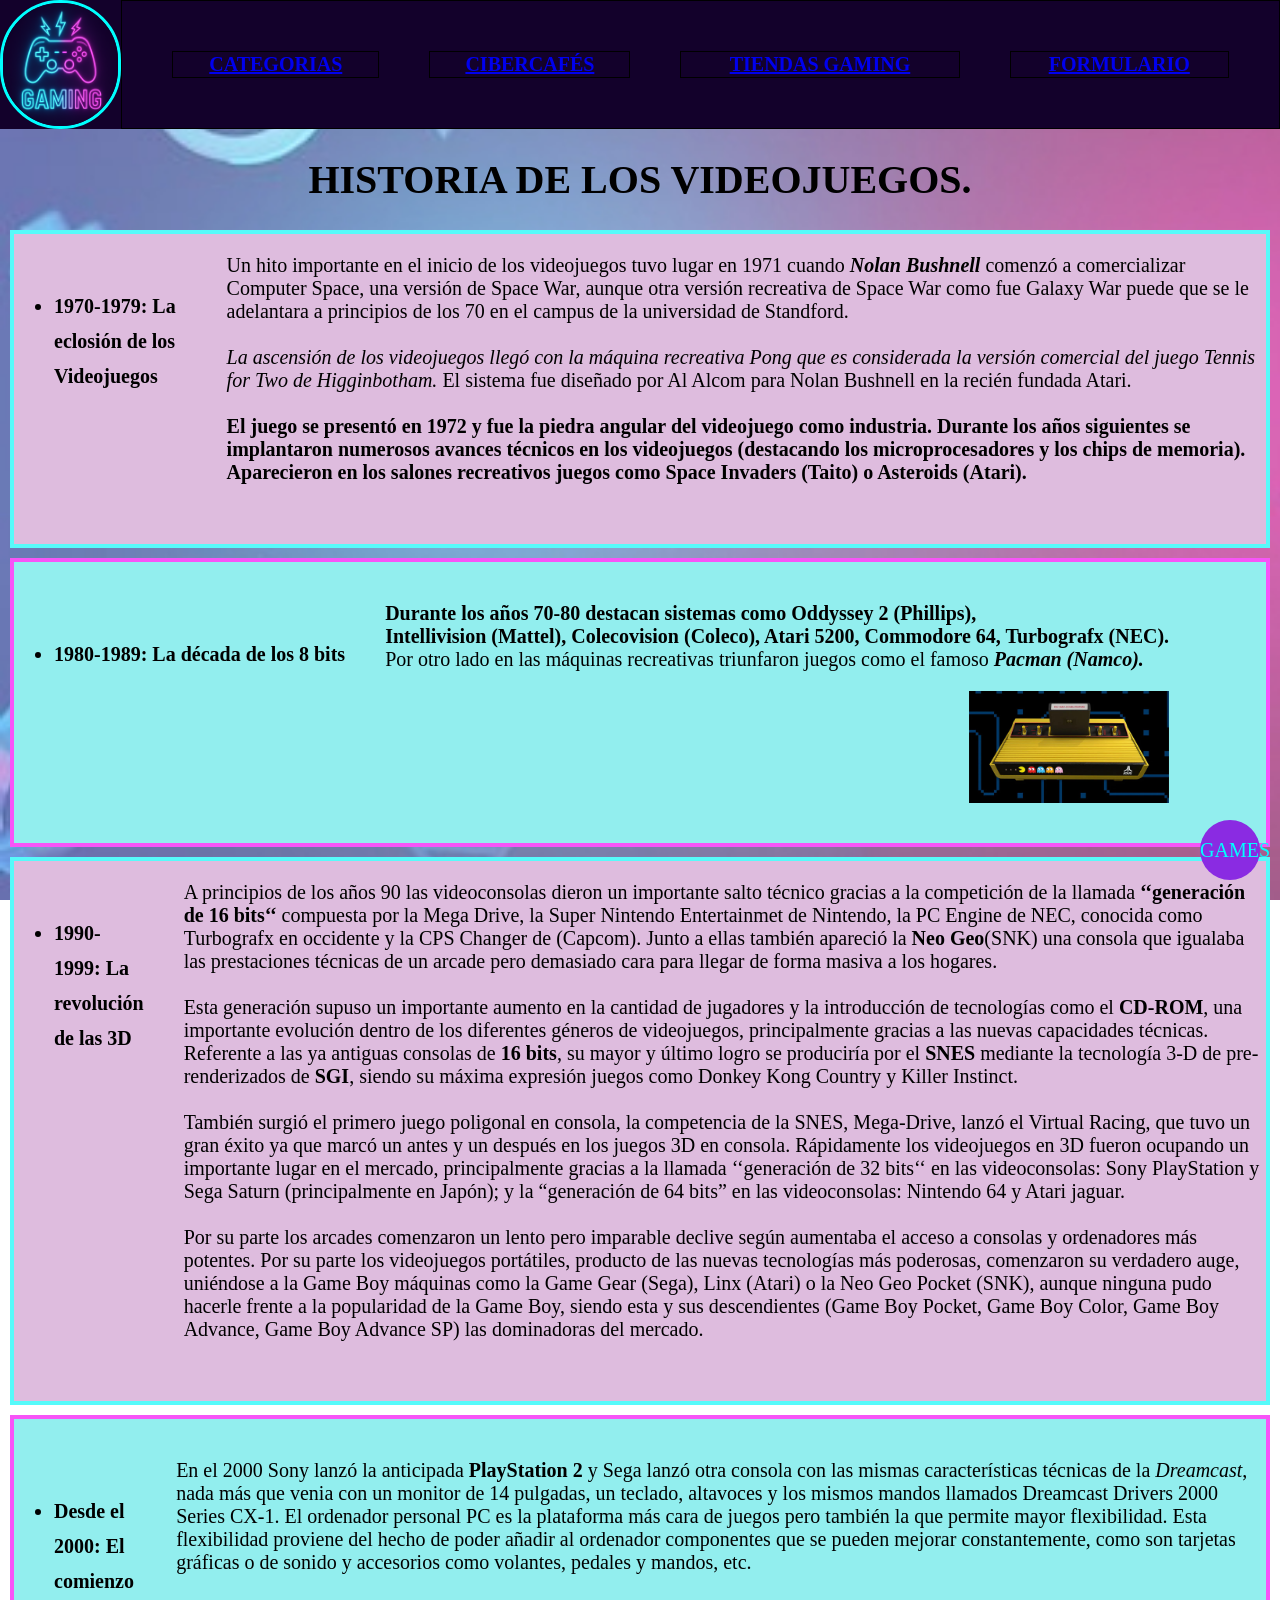
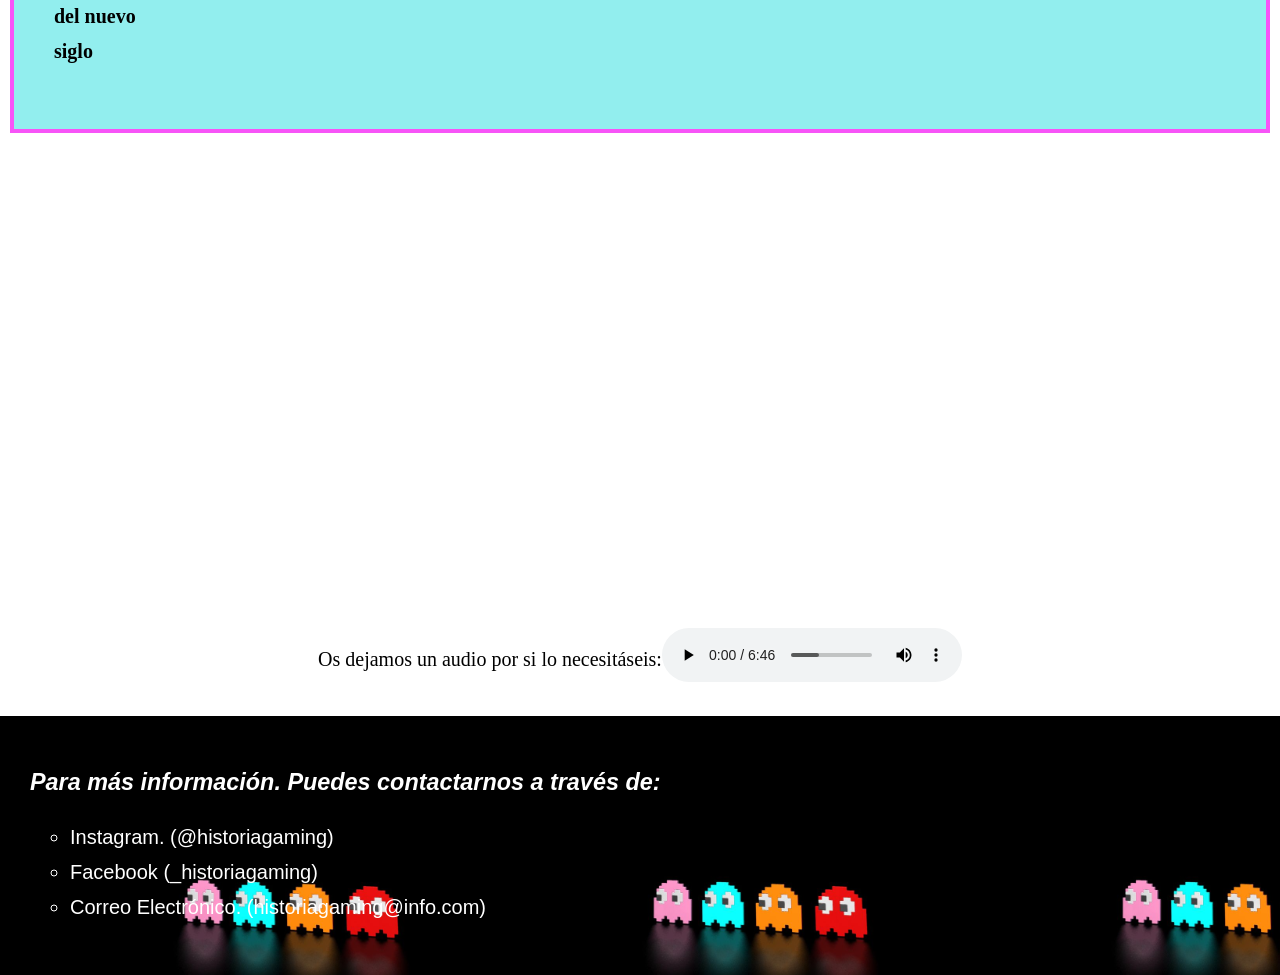
==== commit 55bdc508: "volvi a cambiar ay dio'" ====
--- a/index.html
+++ b/index.html
@@ -28,8 +28,7 @@
     <header>
         <h1>HISTORIA DE LOS VIDEOJUEGOS.</h1><!--Aqui pongo el titulo de la pagina con un header-->
     </header>
-   
-    
+
         <!--Y todo esto es un conjunto de texto con muchos separadores (br), sangrias(dd), negritas(b), cursivas(i)-->
     <section>
         <div class="tarjetas">
@@ -87,6 +86,6 @@
         </ul>
     </footer>
     <!--Aqui solo ponemos un boton que se despalza solo con la pagina a la derecha de 'GAMES'-->  
-    <div>GAMES</div>
+    <div class="boton">GAMES</div>
     </body>
 </html>
--- a/estilos/estilos.css
+++ b/estilos/estilos.css
@@ -8,7 +8,6 @@
 background-attachment: fixed;
 background-repeat:no-repeat;
 font-size: 20px;
-background-color: rgb(224, 180, 233);
 }
 
 /*Aqui al pasar el cursor en las opciones de elección de la pagina pondra un fondo blanco*/
@@ -17,15 +16,18 @@
     background-color: white;
 }
 
+/*modificamos el logo*/
+
 .logo{
     border: 3px solid black;
     border-color: aqua;
     border-radius: 60px;
+    width: 9%;
 }
 
 /*Aqui creamos el estilo que va a tener nuestro circulo flotante por todas las paginas*/
 
-div{
+.boton{
     width: 60px;
     height: 60px;
     border-radius: 180%;
@@ -77,12 +79,6 @@
 }
 
 
-/*modificacion del ancho del logo*/
-
-.logo{
-    width: 9%;
-}
-
 /*ajuste de las tablas de navagacion superiores*/
 
 .paginas {
@@ -92,7 +88,6 @@
     background-color:rgb(19, 1, 43);
 
 }
-
 
 
 
@@ -146,6 +141,12 @@
 /*CATEGORIAS*/
 
 /*FORMULARIO*/
+form{
+    margin: 25px;
+    font-size: 17px;
+    font-family: Arial, Helvetica, sans-serif
+}
+
 
 
 /*CIBER*/
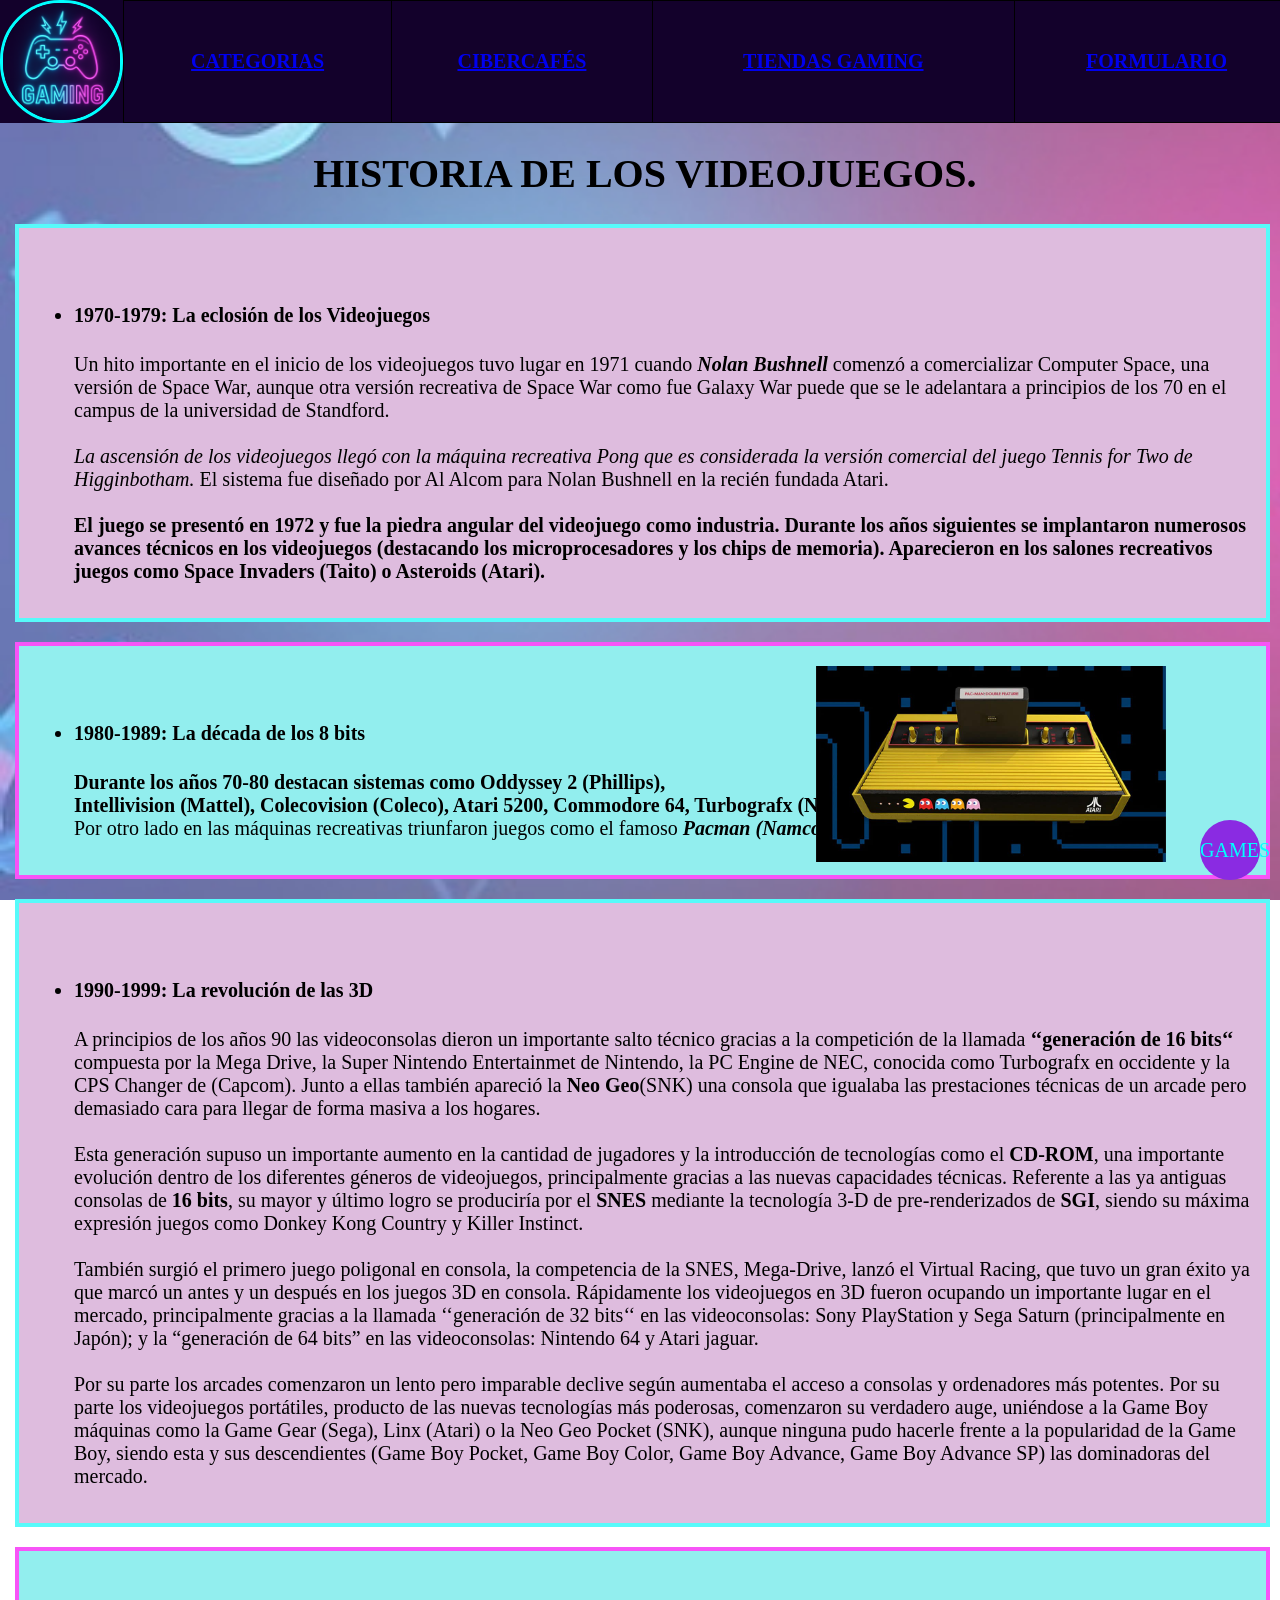
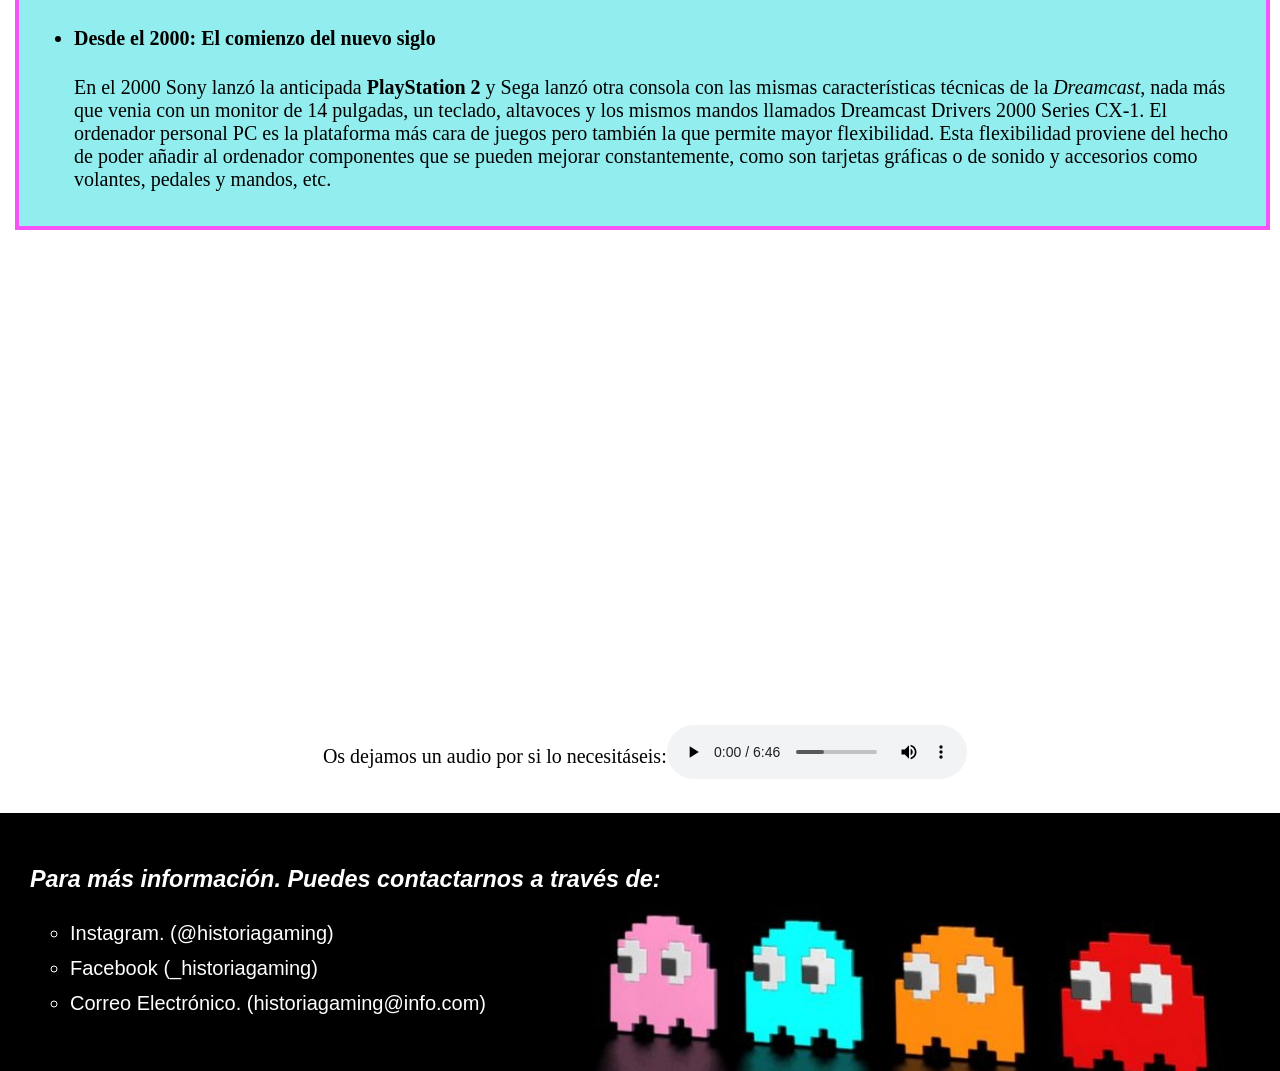
==== commit 7e20e0cd: "terminé" ====
--- a/index.html
+++ b/index.html
@@ -44,8 +44,7 @@
         <br><li><b>1980-1989: La década de los 8 bits</b></li>
         </ul>
         <dd><p><b>Durante los años 70-80 destacan sistemas como Oddyssey 2 (Phillips),<br> Intellivision (Mattel), Colecovision (Coleco), Atari 5200, Commodore 64, Turbografx (NEC).</b> <br>Por otro lado en las máquinas recreativas triunfaron juegos como el famoso <i><b>Pacman (Namco).</b></i></p>
-            <div class="foto">
-            <img src="/imagenes/Atari.jpg" width="200"></dd>
+            <img src="/imagenes/Atari.jpg" width="350" id="imagen2"></dd>
             </div>
         </div>
         <div class="tarjetas">
--- a/estilos/estilos.css
+++ b/estilos/estilos.css
@@ -13,7 +13,7 @@
 /*Aqui al pasar el cursor en las opciones de elección de la pagina pondra un fondo blanco*/
 
 th:hover{
-    background-color: white;
+    background-color: rgb(87, 250, 250);
 }
 
 /*modificamos el logo*/
@@ -52,12 +52,12 @@
 footer {
     font-family: sans-serif;
     background-image: url('../imagenes/imgfooter.jpg');
-    background-size: 35%;
+    background-size: cover;
     background-attachment: static;
     background-position: center;
     color:white;
     padding:30px;
-    width: 100%;
+    width: 97%;
       
 }
 
@@ -73,8 +73,8 @@
 
 body, nav, table, tr {
     border-spacing: 50px;
-    border-collapse: separate;
-    width: 100%;
+    border-collapse: collapse;
+    width: 100.75%;
     margin: 0 0;   
 }
 
@@ -99,29 +99,28 @@
 .tarjetas:nth-child(odd){
     background-color: rgb(222, 188, 222);
     border: 4px solid rgb(87, 250, 250);
-    margin: 10px;
-    display: flex;
-    padding-bottom:40px;
-    padding-top:20;
-
+    margin-left: 15px;
+    padding: 15px;
+    margin-bottom: 15px;
+    position: relative;
 }
 
 .tarjetas:nth-child(even){
     background-color: rgb(146, 238, 238);
     border: 4px solid rgb(247, 84, 247);
-    margin: 10px;
-    display: flex;
-    padding-bottom: 40px;
-    padding-top: 20px;
-
+    margin-left: 15px;
+    margin-bottom: 15px;
+    padding: 15px;
+    position: relative;
 }
 
 /*Colocacion del video y audio e imagen*/
 
-.foto{
-    display:flex;
-    justify-content: flex-end;
-    
+#imagen2{
+    display: flex;
+    position: absolute;
+    right: 100px;
+    top:20px;
 }
 
 .video{ 
@@ -140,19 +139,89 @@
 
 /*CATEGORIAS*/
 
+/*Margen para que no quede pegado al filo de la pagina*/
+
+.contenido{
+    margin: 10px;
+}
+
+/*Contenido centrado y con margenes*/
+
+.mismapagina{
+    display: flex;
+    justify-content: center;
+    margin-top: 25px;
+    margin-bottom: 25px;
+
+}
+
+/*Utilizamos la clase tarjetas del index para hacer el margen, el borde... */
+/*Ponemos todo los titulos al centro*/
+
+#titulo{
+    text-align: center;
+}
+
+#subgenero{
+    list-style-type: disc;
+    margin: 10px;
+    text-decoration: underline overline;
+}
+
+
+
 /*FORMULARIO*/
 form{
     margin: 25px;
-    font-size: 17px;
+    font-size: 20px;
     font-family: Arial, Helvetica, sans-serif
 }
 
 
 
 /*CIBER*/
+.contenido{
+    font-size: 20px;
+    font-family: Arial, Helvetica, sans-serif;
+    line-height: 40px;
+}
+
+.mapas{
+    justify-content: right;
+    align-items: right;
+    margin-bottom: 25px;
+   
+}
+
+#imagen3{
+    display: flex;
+    position: absolute;
+    right: 90px;
+    top:270px;
+}
+
+
 
 
 /*TIENDAS GAMING*/
-
-
-
+/*Añadimos las tarjetas*/
+
+#imagen{
+    display: flex;
+    position: absolute;
+    right: 100px;
+    top:100px;
+    
+}
+
+.tarjetas{
+    position:relative;
+    padding: 50px;
+    margin: 20px;
+
+}
+
+#punto{
+    list-style-type: disc;
+    margin: 10px;
+}
